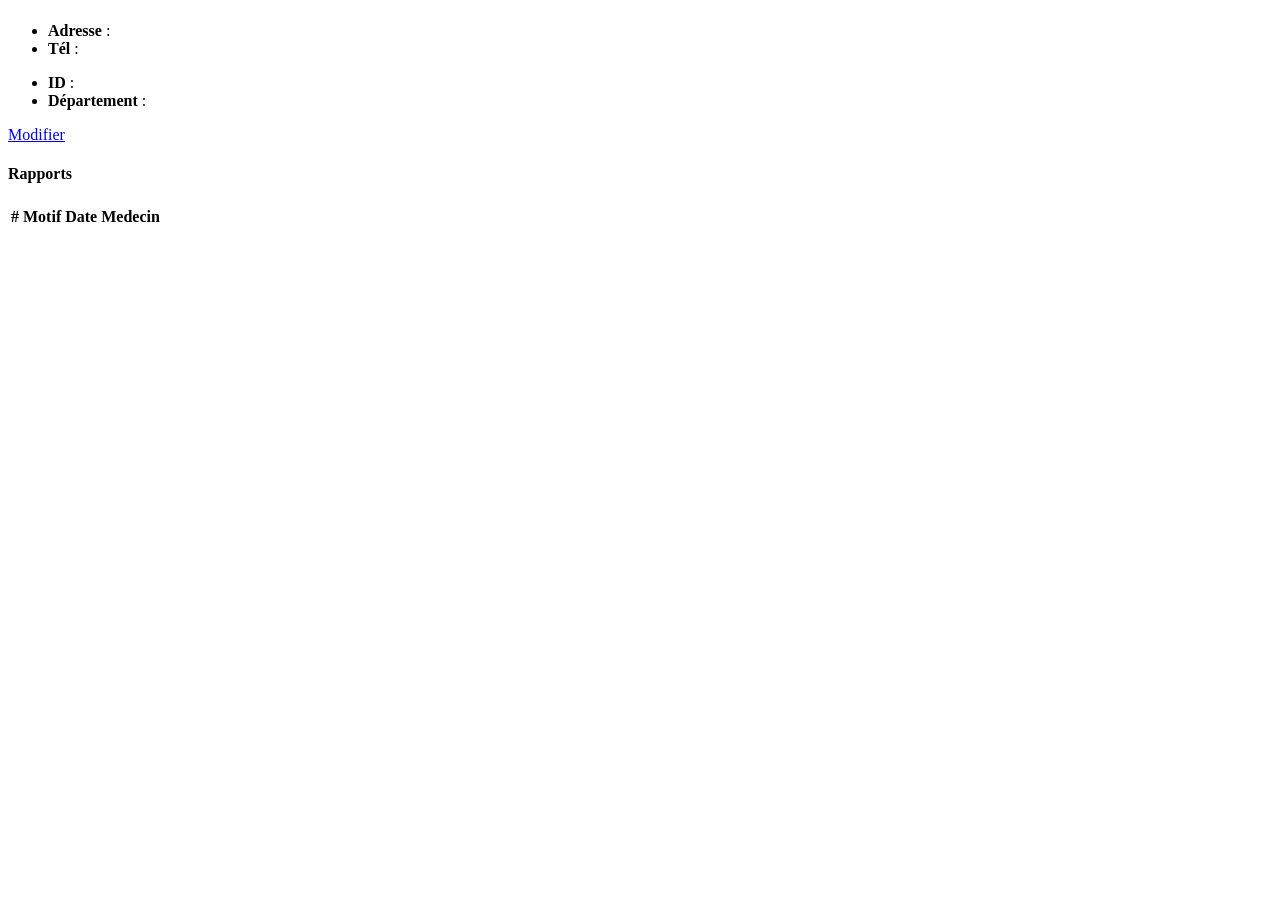
==== src/main/resources/templates/detailsMedecin.html @ 861b6d98 "Add detailsMedecin" ====
<!doctype html>
<html lang="fr" xmlns:th="http://www.thymeleaf.org">
<head th:replace="fragments/dashboard.html :: head"></head>
<body>
<header th:replace="fragments/dashboard.html :: header"></header>

<div class="container-fluid">
    <div class="row">
        <nav th:replace="fragments/dashboard.html :: nav"></nav>

        <main class="col-md-9 ms-sm-auto col-lg-10 px-md-4">
            <div class="d-flex justify-content-between flex-wrap flex-md-nowrap align-items-center pt-3 pb-2 mb-3 border-bottom">
                <h1 class="h2" th:text="${title}"></h1>
            </div>

            <div class="container">
                <div class="row mb-4">
                    <div class="col">
                        <div class="card">
                            <div class="card-body">
                                <h5 class="card-title" th:text="${medecin.prenom} + ' ' + ${medecin.nom}"></h5>
                                <p class="card-subtitle" th:text="${medecin.specialiteComplementaire}"></p>
                            </div>
                            <div class="container">
                                <div class="row mb-1">
                                    <div class="col">
                                        <ul class="list-group list-group-flush">
                                            <li class="list-group-item">
                                                <b>Adresse</b> : <span th:text="${medecin.adresse}"></span></li>
                                            <li class="list-group-item"><b>Tél</b> : <a th:href="'tel:' + ${medecin.tel}" th:text="${medecin.tel}"></a>
                                            </li>
                                        </ul>
                                    </div>
                                    <div class="col">
                                        <ul class="list-group list-group-flush">
                                            <li class="list-group-item"><b>ID</b> : <span th:text="${medecin.id}"></span>
                                            </li>
                                            <li class="list-group-item"><b>Département</b> : <span th:text="${medecin.departement}"></span></li>
                                        </ul>
                                    </div>
                                </div>
                            </div>
                            <div class="card-body">
                                <a href="#"
                                   class="btn btn-primary">Modifier</a>
                            </div>
                        </div>
                    </div>
                </div>
            </div>

            <div class="row mb-4">
                <div class="col">
                    <div class="d-flex justify-content-between flex-wrap flex-md-nowrap align-items-center pt-3 pb-2 mb-3 border-bottom">
                        <h4>Rapports</h4>
                    </div>
                    <table class="table">
                        <thead>
                        <tr>
                            <th scope="col">#</th>
                            <th scope="col">Motif</th>
                            <th scope="col">Date</th>
                            <th scope="col">Medecin</th>
                        </tr>
                        </thead>
                        <tbody>
                        <tr th:each="rapport: ${medecin.rapports}">
                            <th scope="row" th:text="${rapport.id}"></th>
                            <td th:text="${rapport.motif}"></td>
                            <td th:text="${rapport.date}"></td>
                            <td th:text="${rapport.medecin.nom}"></td>
                        </tr>
                        </tbody>
                    </table>
                </div>
            </div>

        </main>
    </div>
</div>

<footer th:replace="fragments/dashboard.html :: footer"></footer>
</body>
</html>
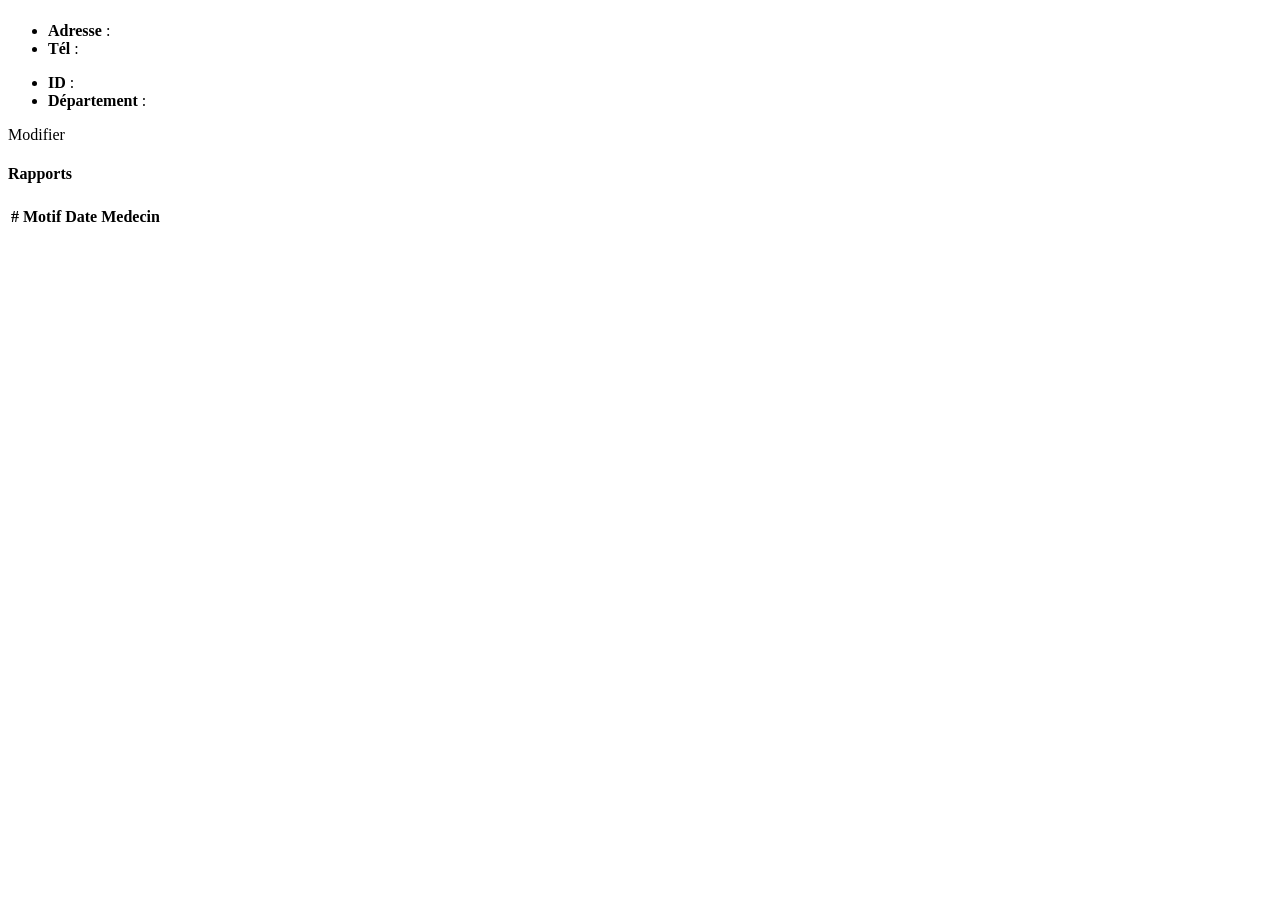
==== commit 4dcd784b: "Add form to edit Medecin" ====
--- a/src/main/resources/templates/detailsMedecin.html
+++ b/src/main/resources/templates/detailsMedecin.html
@@ -41,7 +41,7 @@
                                 </div>
                             </div>
                             <div class="card-body">
-                                <a href="#"
+                                <a th:href="@{/medecins/{id}/edit(id=${medecin.id})}"
                                    class="btn btn-primary">Modifier</a>
                             </div>
                         </div>
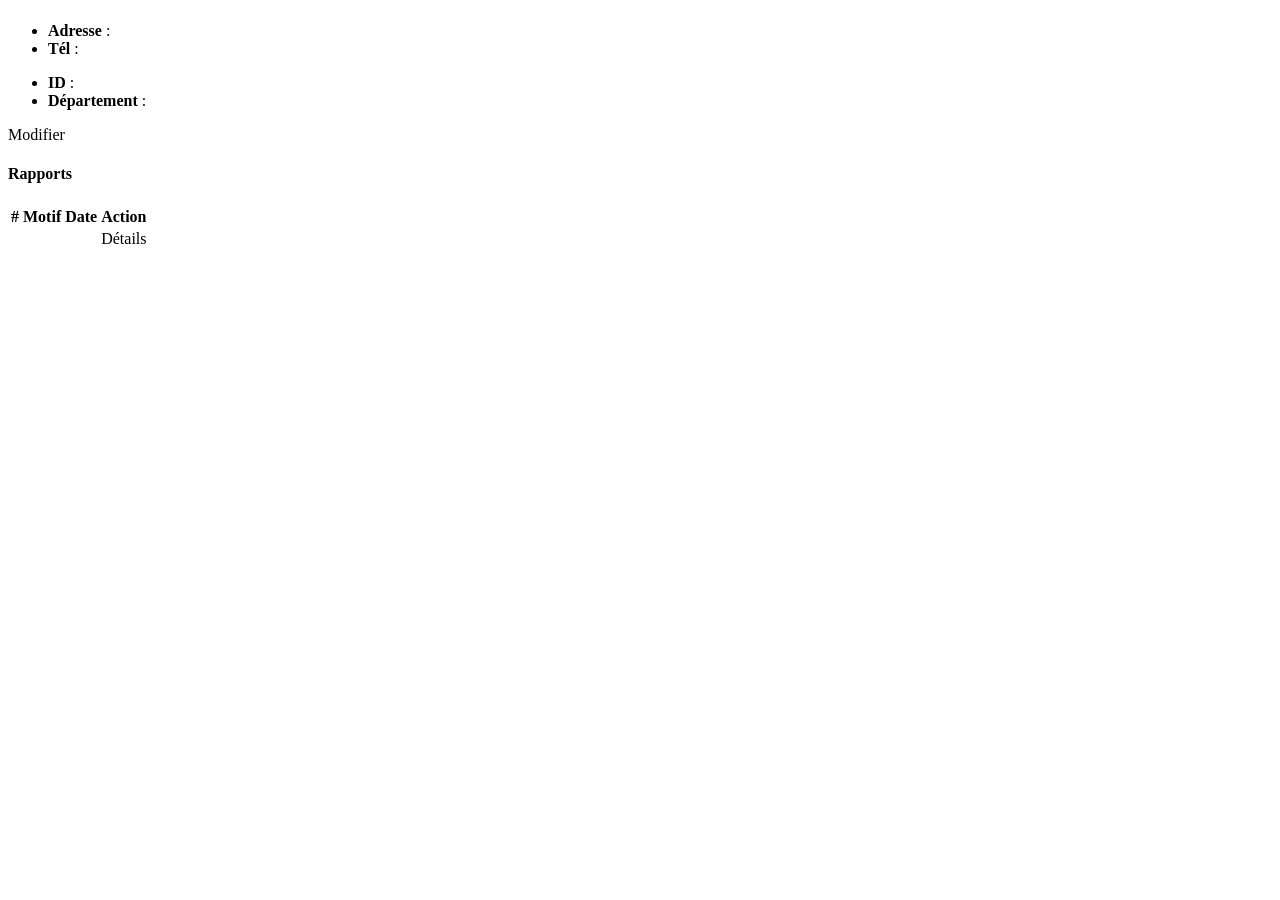
==== commit 87821d19: "Add button to view Rapport details" ====
--- a/src/main/resources/templates/detailsMedecin.html
+++ b/src/main/resources/templates/detailsMedecin.html
@@ -27,22 +27,25 @@
                                         <ul class="list-group list-group-flush">
                                             <li class="list-group-item">
                                                 <b>Adresse</b> : <span th:text="${medecin.adresse}"></span></li>
-                                            <li class="list-group-item"><b>Tél</b> : <a th:href="'tel:' + ${medecin.tel}" th:text="${medecin.tel}"></a>
+                                            <li class="list-group-item"><b>Tél</b> : <a
+                                                    th:href="'tel:' + ${medecin.tel}" th:text="${medecin.tel}"></a>
                                             </li>
                                         </ul>
                                     </div>
                                     <div class="col">
                                         <ul class="list-group list-group-flush">
-                                            <li class="list-group-item"><b>ID</b> : <span th:text="${medecin.id}"></span>
+                                            <li class="list-group-item"><b>ID</b> : <span
+                                                    th:text="${medecin.id}"></span>
                                             </li>
-                                            <li class="list-group-item"><b>Département</b> : <span th:text="${medecin.departement}"></span></li>
+                                            <li class="list-group-item"><b>Département</b> : <span
+                                                    th:text="${medecin.departement}"></span></li>
                                         </ul>
                                     </div>
                                 </div>
                             </div>
                             <div class="card-body">
-                                <a th:href="@{/medecins/{id}/edit(id=${medecin.id})}"
-                                   class="btn btn-primary">Modifier</a>
+                                <a class="btn btn-primary"
+                                   th:href="@{/medecins/{id}/edit(id=${medecin.id})}">Modifier</a>
                             </div>
                         </div>
                     </div>
@@ -60,7 +63,7 @@
                             <th scope="col">#</th>
                             <th scope="col">Motif</th>
                             <th scope="col">Date</th>
-                            <th scope="col">Medecin</th>
+                            <th scope="col">Action</th>
                         </tr>
                         </thead>
                         <tbody>
@@ -68,7 +71,7 @@
                             <th scope="row" th:text="${rapport.id}"></th>
                             <td th:text="${rapport.motif}"></td>
                             <td th:text="${rapport.date}"></td>
-                            <td th:text="${rapport.medecin.nom}"></td>
+                            <td><a class="btn btn-primary" th:href="@{/rapports/{id}(id=${rapport.id})}">Détails</a></td>
                         </tr>
                         </tbody>
                     </table>
